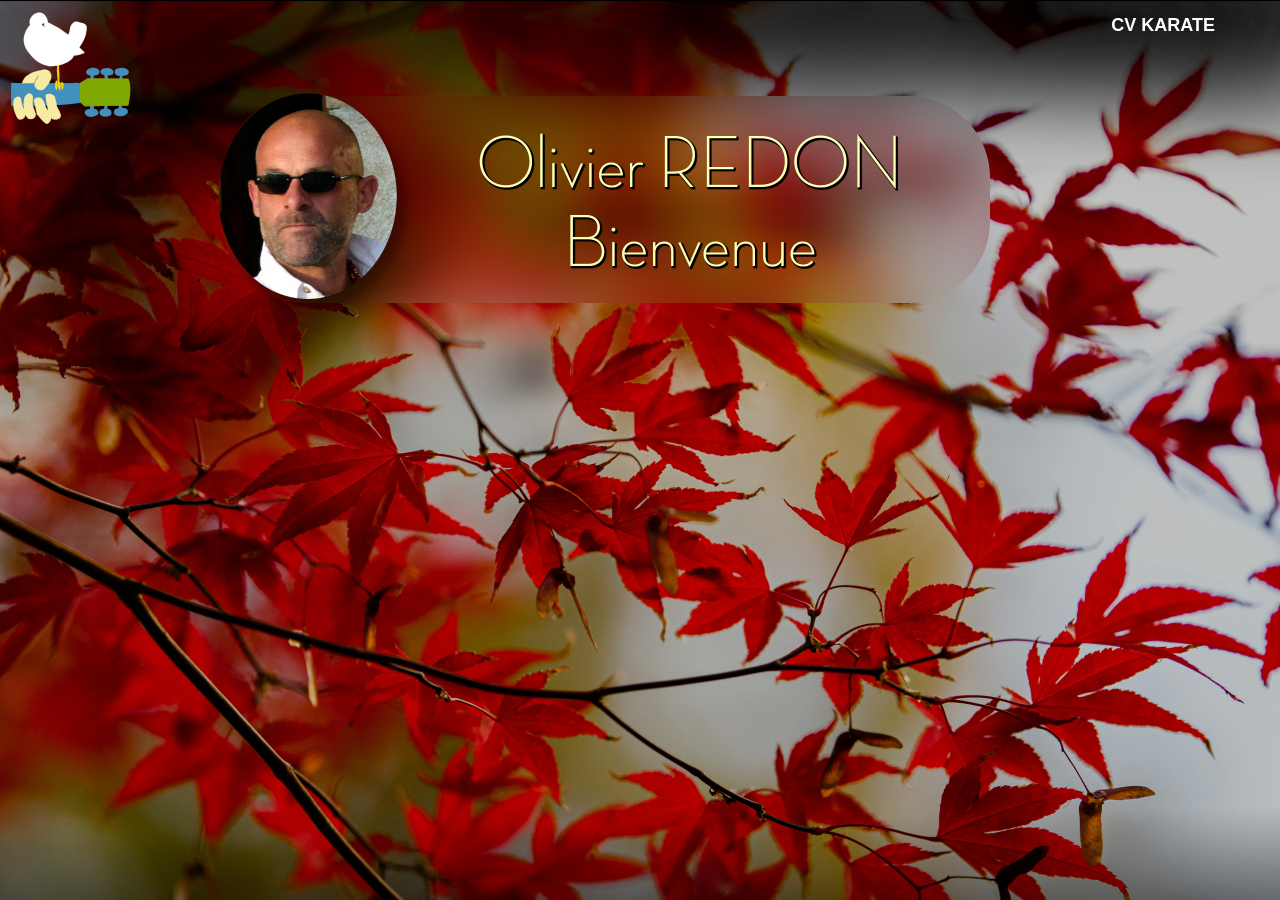
==== index.html @ b37d61e2 "Add files via upload" ====
<!DOCTYPE html>
<html>
  <head>
    <meta http-equiv="content-type" content="text/html; charset=UTF-8">
    <meta http-equiv="X-UA-Compatible" content="IE=edge">
    <meta name="viewport" content="width=device-width, initial-scale=1.0">
    <meta name="keywords" content="Karate, Le Puy en Velay, Espaly, Club de karate, Arts martiaux, Dojo, Gymnase">
    <meta name="description" content="Club de Karate d'Espaly : le BUDOKAI INTERNATIONAL SANKUKAI, Culb de karate depuis 1985">
    <link rel="stylesheet" href="https://stackpath.bootstrapcdn.com/font-awesome/4.7.0/css/font-awesome.min.css">
    <link rel="stylesheet" type="text/css" href="style.css">
    <title>karate espaly</title>
    <meta name="description" content="Club de Karate à ESPALY ST MARCEL, Osez Essayer!! horaires, contacts…">
  </head>
  <body id="BG_1665158250261_42749">
    <nav>
      <div class="logo"></div>
      <label for="btn" class="icon"> <span class="fa fa-bars"></span>
      </label> <input id="btn" type="checkbox">
      <ul>
        <li><a href="pages/notes/notes.html">CV Karate</a></li>
      </ul>
    </nav>
  </body>
</html>
---- style.css ----
* {
  margin: 0px;
  padding: 0px;
  box-sizing: border-box;
  font-family: "Poppins", sans-serif;
}

body {
  background: #b5b5b5 url("images/saison.jpg") no-repeat scroll 0% 0% / cover;
}

nav {
  background: transparent none repeat scroll 0% 0%;
}

nav .logo {
  float: left;
  color: white;
  text-transform: uppercase;
  font-size: 20px;
  font-weight: 600;
  line-height: 40px;
  padding-left: 60px;
}

nav ul {
  float: right;
  margin-right: 50px;
  list-style: outside none none;
  position: relative;
}

nav ul li {
  float: left;
  display: inline-block;
}

nav ul li a {
  color: white;
  line-height: 50px;
  text-decoration: none;
  font-size: 18px;
  padding: 8px 15px;
  text-transform: uppercase;
  font-weight: 600;
}

nav ul li a:hover {
  color: #f5d601;
}

nav ul ul {
  position: absolute;
  top: 70px;
  opacity: 0;
  visibility: hidden;
transition: top 0.3s ease 0s;
}

nav ul li:hover > ul {
  top: 50px;
  opacity: 1;
  visibility: visible;
}

nav ul ul li {
  position: relative;
  margin: 0px;
  width: 150px;
  float: none;
  display: list-item;
  border-bottom: 1px solid rgba(0, 0, 0, 0.3);
}

nav ul ul li a {
  line-height: 40px;
}

nav ul ul ul li {
  position: relative;
  top: -60px;
  left: 150px;
}

.show, .icon, input {
  display: none;
}

.fa-plus {
  font-size: 15px;
  margin-left: 40px;
}

@media all and ( max-width : 968px ) {
  nav ul {
    margin-right: 0px;
    float: left;
  }
  nav .logo {
    padding-left: 30px;
    width: 100%;
  }
  .show + a, ul {
    display: none;
  }
  nav ul li, nav ul ul li {
    display: block;
    width: 100%;
  }
  .show {
    display: block;
    color: white;
    font-size: 18px;
    text-transform: uppercase;
    padding: 0px 20px;
    line-height: 70px;
    font-weight: 600;
    cursor: pointer;
  }
  .show:hover {
     color: crimson;
  }
  .icon {
    display: block;
    color: white;
    position: absolute;
    top: 0px;
    right: 40px;
    line-height: 70px;
    cursor: pointer;
    font-size: 25px;
  }
  nav ul ul {
    top: 70px;
    border-top: 0px none;
    float: none;
    position: static;
    display: none;
    opacity: 1;
    visibility: visible;
  }
  nav ul ul a {
    padding-left: 40px;
  }
  nav ul ul ul a {
    padding-left: 80px;
  }
  nav ul ul ul li {
    position: static;
  }
  [id^="btn"]:checked + ul {
    display: block;
  }
  nav ul ul li {
    border-bottom: 0px none;
  }
}

#BG_1665158250261_42749 {
  background-color: #010101;
}

#BG_1665163920389_2725 {
  background-color: #ffcccc;
}

#BG_1728545643404_47450 {
  background-color: black;
}
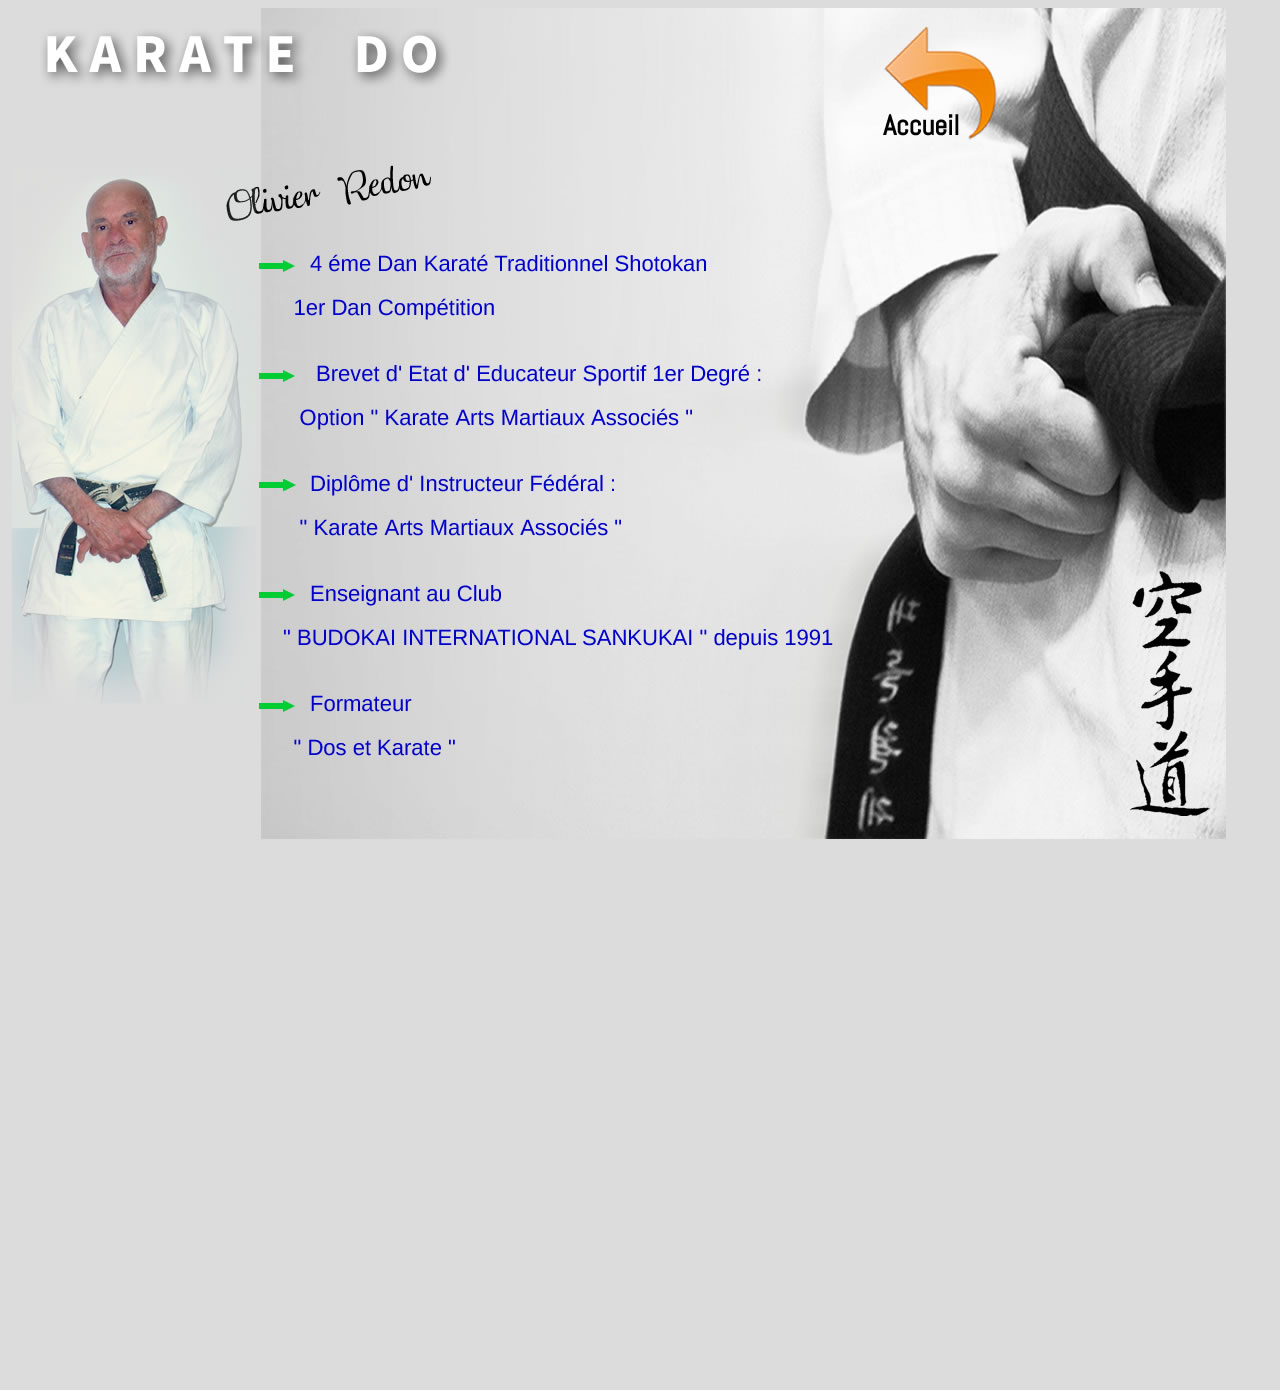
==== commit 23c5e2ee: "Add files via upload" ====
--- a/index.html
+++ b/index.html
@@ -1,24 +1,14 @@
-<!DOCTYPE html>
-<html>
-  <head>
-    <meta http-equiv="content-type" content="text/html; charset=UTF-8">
-    <meta http-equiv="X-UA-Compatible" content="IE=edge">
-    <meta name="viewport" content="width=device-width, initial-scale=1.0">
-    <meta name="keywords" content="Karate, Le Puy en Velay, Espaly, Club de karate, Arts martiaux, Dojo, Gymnase">
-    <meta name="description" content="Club de Karate d'Espaly : le BUDOKAI INTERNATIONAL SANKUKAI, Culb de karate depuis 1985">
-    <link rel="stylesheet" href="https://stackpath.bootstrapcdn.com/font-awesome/4.7.0/css/font-awesome.min.css">
-    <link rel="stylesheet" type="text/css" href="style.css">
-    <title>karate espaly</title>
-    <meta name="description" content="Club de Karate à ESPALY ST MARCEL, Osez Essayer!! horaires, contacts…">
-  </head>
-  <body id="BG_1665158250261_42749">
-    <nav>
-      <div class="logo"></div>
-      <label for="btn" class="icon"> <span class="fa fa-bars"></span>
-      </label> <input id="btn" type="checkbox">
-      <ul>
-        <li><a href="pages/notes/notes.html">CV Karate</a></li>
-      </ul>
-    </nav>
-  </body>
-</html>
+<!DOCTYPE HTML PUBLIC "-//W3C//DTD HTML 4.01 Transitional//EN" "http://www.w3.org/TR/html4/loose.dtd">
+<!-- saved from url=(0014)about:internet -->
+<html>
+<head>
+<title>index</title>
+<meta http-equiv="Content-Type" content="text/html; charset=utf-8">
+<!--Fireworks 8 Dreamweaver 8 target.  Created Fri Oct 30 08:25:26 GMT+0100 2026-->
+</head>
+<body bgcolor="#dcdcdc">
+<img name="index" src="images/index.jpg" width="1218" height="1374" border="0" usemap="#m_index" alt=""><map name="m_index">
+<area shape="rect" coords="849,14,1008,148" href="https://labrousse43.github.io/o.redon/" target="_parent" alt="" >
+</map>
+</body>
+</html>
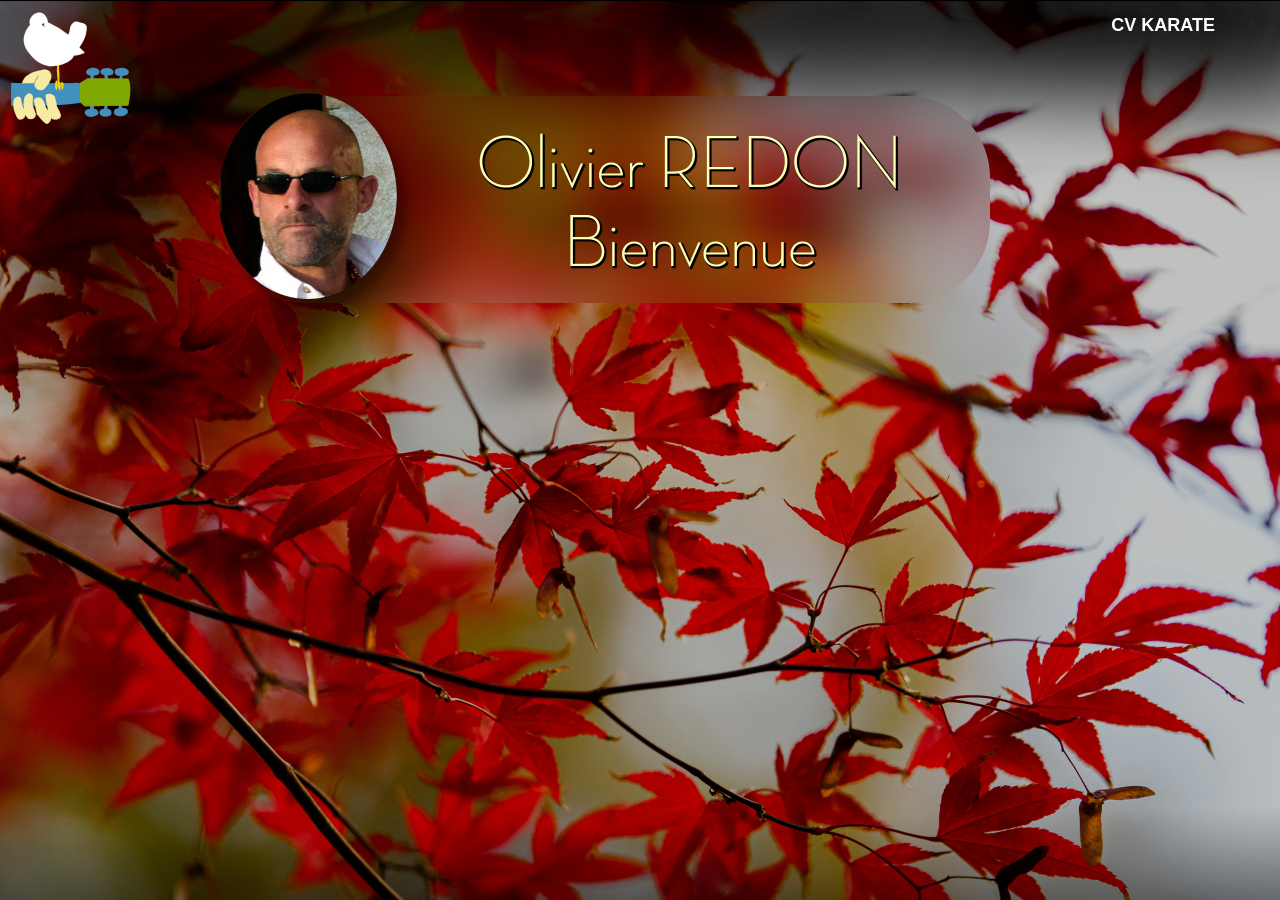
==== commit e20084cc: "Add files via upload" ====
--- a/index.html
+++ b/index.html
@@ -1,14 +1,21 @@
-<!DOCTYPE HTML PUBLIC "-//W3C//DTD HTML 4.01 Transitional//EN" "http://www.w3.org/TR/html4/loose.dtd">
-<!-- saved from url=(0014)about:internet -->
-<html>
-<head>
-<title>index</title>
-<meta http-equiv="Content-Type" content="text/html; charset=utf-8">
-<!--Fireworks 8 Dreamweaver 8 target.  Created Fri Oct 30 08:25:26 GMT+0100 2026-->
-</head>
-<body bgcolor="#dcdcdc">
-<img name="index" src="images/index.jpg" width="1218" height="1374" border="0" usemap="#m_index" alt=""><map name="m_index">
-<area shape="rect" coords="849,14,1008,148" href="https://labrousse43.github.io/o.redon/" target="_parent" alt="" >
-</map>
-</body>
-</html>
+<!DOCTYPE html>
+<html>
+  <head>
+    <meta http-equiv="content-type" content="text/html; charset=UTF-8">
+    <meta http-equiv="X-UA-Compatible" content="IE=edge">
+    <meta name="viewport" content="width=device-width, initial-scale=1.0">
+    <link rel="stylesheet" href="https://stackpath.bootstrapcdn.com/font-awesome/4.7.0/css/font-awesome.min.css">
+    <link rel="stylesheet" type="text/css" href="style.css">
+    <title>Olivier Redon</title>
+  </head>
+  <body id="BG_1665158250261_42749">
+    <nav>
+      <div class="logo"></div>
+      <label for="btn" class="icon"> <span class="fa fa-bars"></span>
+      </label> <input id="btn" type="checkbox">
+      <ul>
+        <li><a href="https://labrousse43.github.io/o.redon/pages/cv/index.htm">CV Karate</a></li>
+      </ul>
+    </nav>
+  </body>
+</html>
--- a/style.css
+++ b/style.css
@@ -0,0 +1,171 @@
+
+* {
+  margin: 0px;
+  padding: 0px;
+  box-sizing: border-box;
+  font-family: "Poppins", sans-serif;
+}
+
+body {
+  background: #b5b5b5 url("images/saison.jpg") no-repeat scroll 0% 0% / cover;
+}
+
+nav {
+  background: transparent none repeat scroll 0% 0%;
+}
+
+nav .logo {
+  float: left;
+  color: white;
+  text-transform: uppercase;
+  font-size: 20px;
+  font-weight: 600;
+  line-height: 40px;
+  padding-left: 60px;
+}
+
+nav ul {
+  float: right;
+  margin-right: 50px;
+  list-style: outside none none;
+  position: relative;
+}
+
+nav ul li {
+  float: left;
+  display: inline-block;
+}
+
+nav ul li a {
+  color: white;
+  line-height: 50px;
+  text-decoration: none;
+  font-size: 18px;
+  padding: 8px 15px;
+  text-transform: uppercase;
+  font-weight: 600;
+}
+
+nav ul li a:hover {
+  color: #f5d601;
+}
+
+nav ul ul {
+  position: absolute;
+  top: 70px;
+  opacity: 0;
+  visibility: hidden;
+transition: top 0.3s ease 0s;
+}
+
+nav ul li:hover > ul {
+  top: 50px;
+  opacity: 1;
+  visibility: visible;
+}
+
+nav ul ul li {
+  position: relative;
+  margin: 0px;
+  width: 150px;
+  float: none;
+  display: list-item;
+  border-bottom: 1px solid rgba(0, 0, 0, 0.3);
+}
+
+nav ul ul li a {
+  line-height: 40px;
+}
+
+nav ul ul ul li {
+  position: relative;
+  top: -60px;
+  left: 150px;
+}
+
+.show, .icon, input {
+  display: none;
+}
+
+.fa-plus {
+  font-size: 15px;
+  margin-left: 40px;
+}
+
+@media all and ( max-width : 968px ) {
+  nav ul {
+    margin-right: 0px;
+    float: left;
+  }
+  nav .logo {
+    padding-left: 30px;
+    width: 100%;
+  }
+  .show + a, ul {
+    display: none;
+  }
+  nav ul li, nav ul ul li {
+    display: block;
+    width: 100%;
+  }
+  .show {
+    display: block;
+    color: white;
+    font-size: 18px;
+    text-transform: uppercase;
+    padding: 0px 20px;
+    line-height: 70px;
+    font-weight: 600;
+    cursor: pointer;
+  }
+  .show:hover {
+     color: crimson;
+  }
+  .icon {
+    display: block;
+    color: white;
+    position: absolute;
+    top: 0px;
+    right: 40px;
+    line-height: 70px;
+    cursor: pointer;
+    font-size: 25px;
+  }
+  nav ul ul {
+    top: 70px;
+    border-top: 0px none;
+    float: none;
+    position: static;
+    display: none;
+    opacity: 1;
+    visibility: visible;
+  }
+  nav ul ul a {
+    padding-left: 40px;
+  }
+  nav ul ul ul a {
+    padding-left: 80px;
+  }
+  nav ul ul ul li {
+    position: static;
+  }
+  [id^="btn"]:checked + ul {
+    display: block;
+  }
+  nav ul ul li {
+    border-bottom: 0px none;
+  }
+}
+
+#BG_1665158250261_42749 {
+  background-color: #010101;
+}
+
+#BG_1665163920389_2725 {
+  background-color: #ffcccc;
+}
+
+#BG_1728545643404_47450 {
+  background-color: black;
+}
+
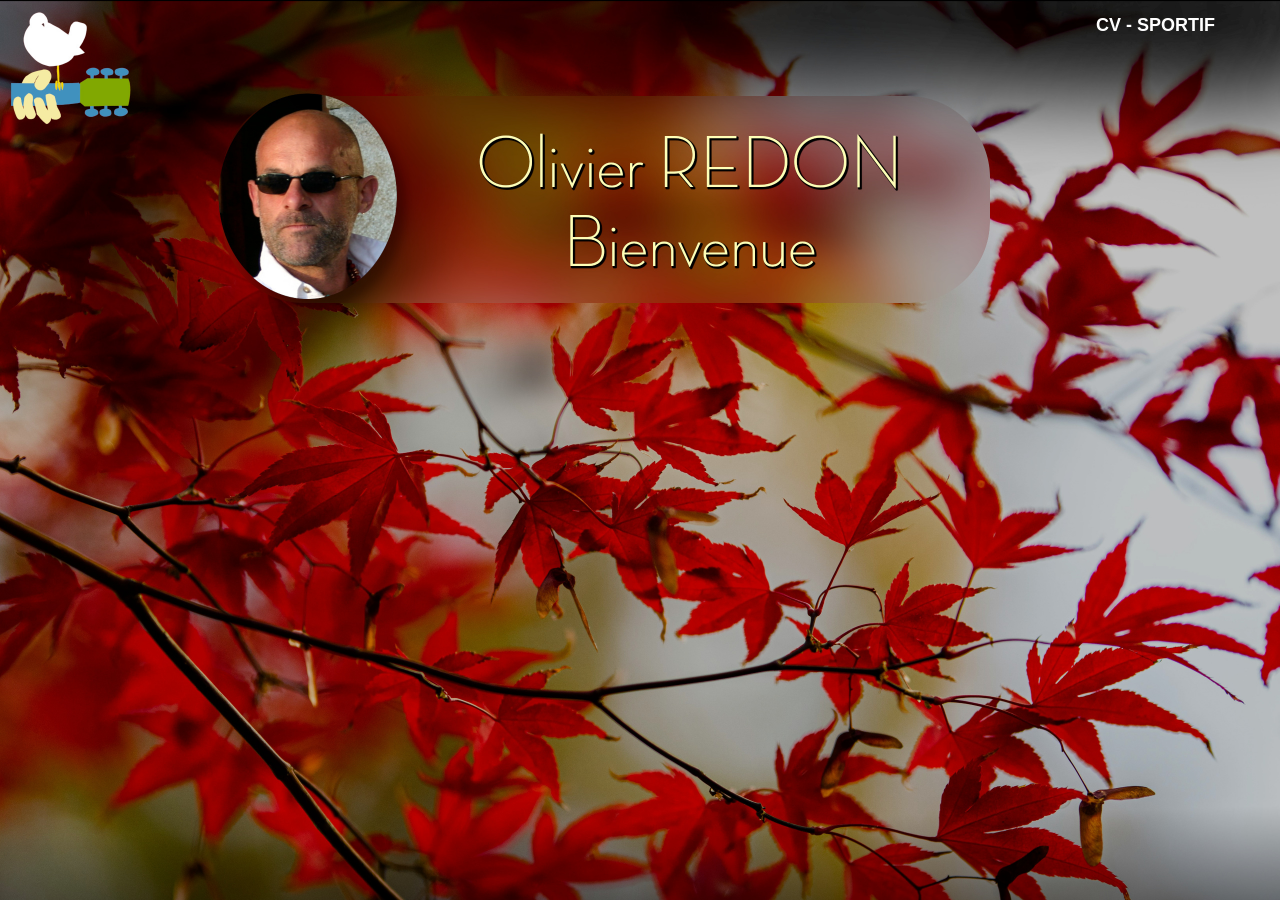
==== commit be77f896: "Add files via upload" ====
--- a/index.html
+++ b/index.html
@@ -11,10 +11,11 @@
   <body id="BG_1665158250261_42749">
     <nav>
       <div class="logo"></div>
-      <label for="btn" class="icon"> <span class="fa fa-bars"></span>
-      </label> <input id="btn" type="checkbox">
+      <label for="btn" class="icon"> <span class="fa fa-bars"></span> </label>
+      <input id="btn" type="checkbox">
       <ul>
-        <li><a href="https://labrousse43.github.io/o.redon/pages/cv/index.htm">CV Karate</a></li>
+        <li><a href="https://labrousse43.github.io/o.redon/pages/cv/index.htm">CV
+            - Sportif </a></li>
       </ul>
     </nav>
   </body>
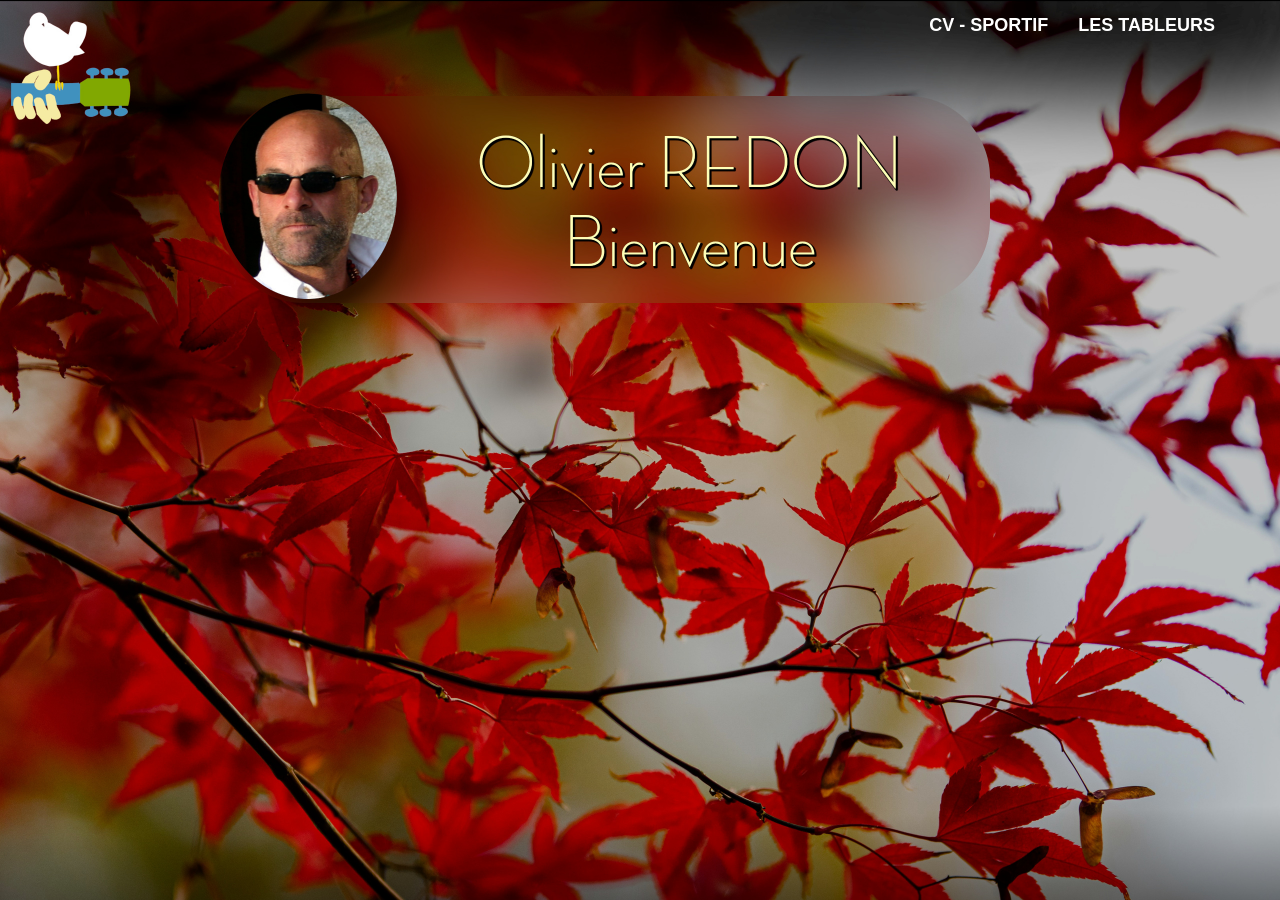
==== commit c1345387: "Add files via upload" ====
--- a/index.html
+++ b/index.html
@@ -16,6 +16,8 @@
       <ul>
         <li><a href="https://labrousse43.github.io/o.redon/pages/cv/index.htm">CV
             - Sportif </a></li>
+        <li><a href="https://labrousse43.github.io/o.redon/pages/tableur/index.htm">Les
+            Tableurs </a></li>
       </ul>
     </nav>
   </body>
